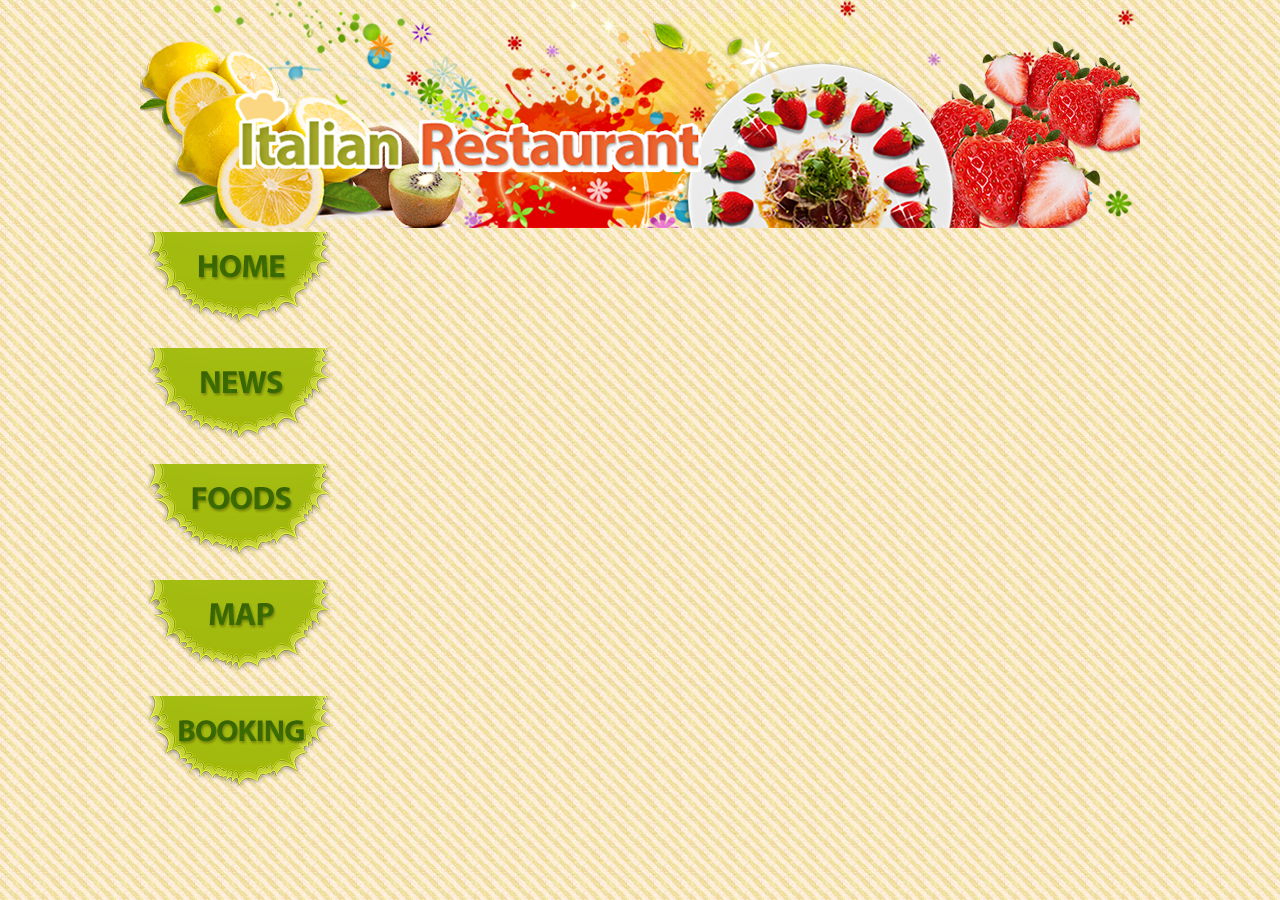
==== index.html @ 7c64f4a2 "first commit" ====
<!DOCTYPE html>
<html lang="zh-Hant-TW">

<head>
    <meta charset="UTF-8">
    <meta name="viewport" content="width=device-width, initial-scale=1.0">
    <title>基本網站練習</title>
    <link rel="stylesheet" href="./styles.css">
</head>

<body>
    <!-- Banner 區 -->
    <div class="box">
        <!-- 因為 seo 的需求一定要寫 alt -->
        <img src="./images/banner.png" alt="一些水果與義大利麵">
    </div>
    <!-- 按鈕區 -->
    <div class="box">
        <!-- alt + 滑鼠右鍵 可以同步輸入多行的內容 -->
        <!-- 縮寫指令 div.btn*5>a 生成五個帶有 class btn 的 div，且內部包含一個 a 標籤-->
        <div class="btn"><a href="./index.html"><img src="./images/btn_01.png" alt="連結至首頁"></a></div>
        <div class="btn"><a href="./news.html"><img src="./images/btn_02.png" alt="連結至最新消息"></a></div>
        <div class="btn"><a href=".foods.html"><img src="./images/btn_03.png" alt="連結至食譜影片"></a></div>
        <div class="btn"><a href="./map.html"><img src="./images/btn_04.png" alt="連結至交通路線"></a></div>
        <div class="btn"><a href="./booking.html"><img src="./images/btn_05.png" alt="連結至訂位表單"></a></div>
    </div>
    <!-- 內容區 -->
    <div class="box">
        <div class="col"></div>
        <div class="col"></div>
    </div>
    <!-- 頁尾區 -->
    <div class="footer">

    </div>
</body>

</html>
---- styles.css ----
body {
    margin: 0;
    background-image: url("./images/bg.jpg");
}

.box {
    width: 1000px;
    margin: 0 auto; /* 間距(auto)自動偵測必須搭配寬度(width) */
}
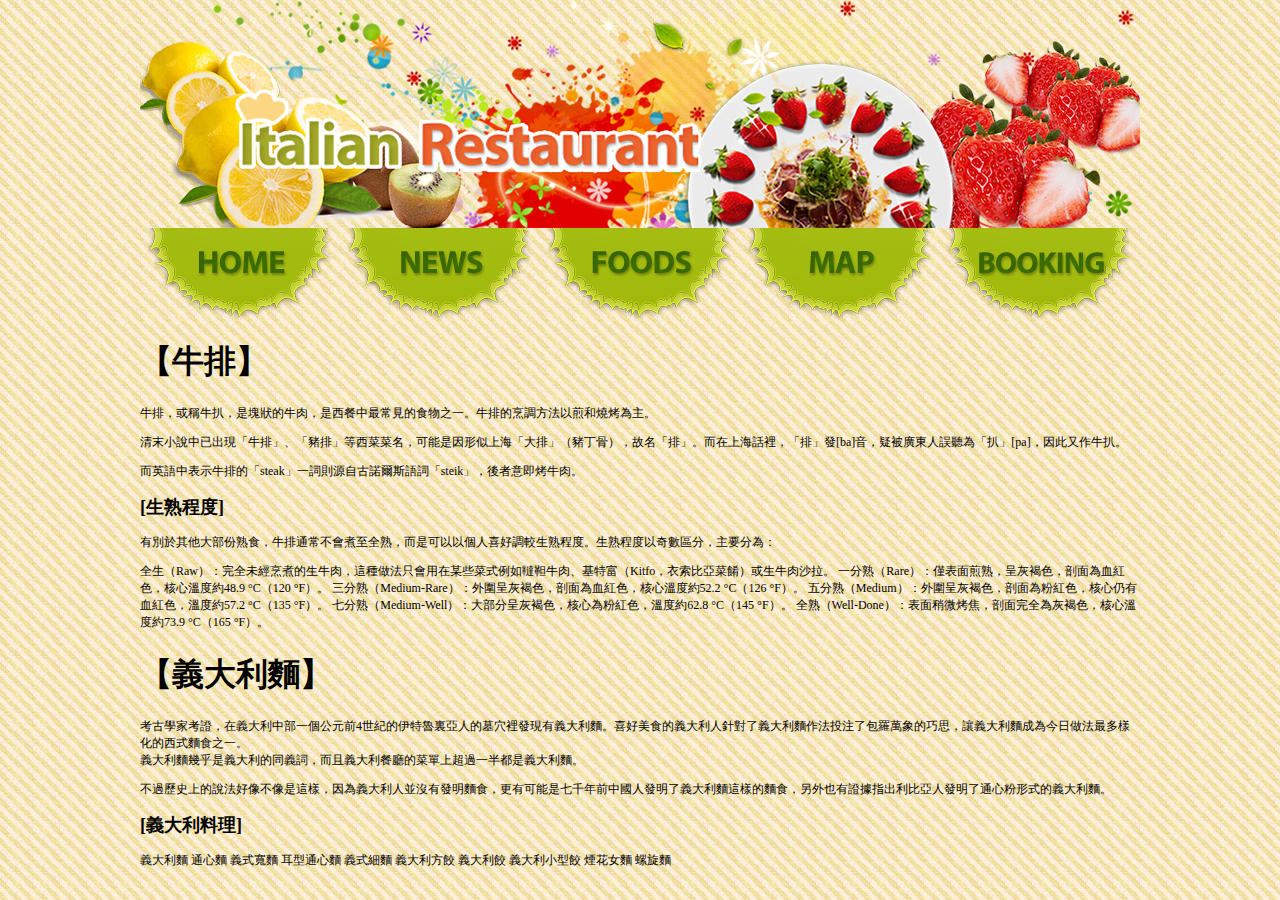
==== commit 3c83bcc2: "0620" ====
--- a/index.html
+++ b/index.html
@@ -20,14 +20,69 @@
         <!-- 縮寫指令 div.btn*5>a 生成五個帶有 class btn 的 div，且內部包含一個 a 標籤-->
         <div class="btn"><a href="./index.html"><img src="./images/btn_01.png" alt="連結至首頁"></a></div>
         <div class="btn"><a href="./news.html"><img src="./images/btn_02.png" alt="連結至最新消息"></a></div>
-        <div class="btn"><a href=".foods.html"><img src="./images/btn_03.png" alt="連結至食譜影片"></a></div>
+        <div class="btn"><a href="./foods.html"><img src="./images/btn_03.png" alt="連結至食譜影片"></a></div>
         <div class="btn"><a href="./map.html"><img src="./images/btn_04.png" alt="連結至交通路線"></a></div>
         <div class="btn"><a href="./booking.html"><img src="./images/btn_05.png" alt="連結至訂位表單"></a></div>
     </div>
     <!-- 內容區 -->
     <div class="box">
-        <div class="col"></div>
-        <div class="col"></div>
+        <div class="col">
+            <!-- h1 一個區塊中不能重複使用 -->
+            <h1>【牛排】</h1>
+
+            <p>牛排，或稱牛扒，是塊狀的牛肉，是西餐中最常見的食物之一。牛排的烹調方法以煎和燒烤為主。</p>
+
+            <p>清末小說中已出現「牛排」、「豬排」等西菜菜名，可能是因形似上海「大排」（豬丁骨），故名「排」。而在上海話裡，「排」發[ba]音，疑被廣東人誤聽為「扒」[pa]，因此又作牛扒。</p>
+
+            <p>而英語中表示牛排的「steak」一詞則源自古諾爾斯語詞「steik」，後者意即烤牛肉。</p>
+
+            <h2>[生熟程度]</h2>
+
+            <p>有別於其他大部份熟食，牛排通常不會煮至全熟，而是可以以個人喜好調較生熟程度。生熟程度以奇數區分，主要分為：</p>
+
+            全生（Raw）：完全未經烹煮的生牛肉，這種做法只會用在某些菜式例如韃靼牛肉、基特富（Kitfo，衣索比亞菜餚）或生牛肉沙拉。
+
+            一分熟（Rare）：僅表面煎熟，呈灰褐色，剖面為血紅色，核心溫度約48.9 °C（120 °F）。
+
+            三分熟（Medium-Rare）：外圍呈灰褐色，剖面為血紅色，核心溫度約52.2 °C（126 °F）。
+
+            五分熟（Medium）：外圍呈灰褐色，剖面為粉紅色，核心仍有血紅色，溫度約57.2 °C（135 °F）。
+
+            七分熟（Medium-Well）：大部分呈灰褐色，核心為粉紅色，溫度約62.8 °C（145 °F）。
+
+            全熟（Well-Done）：表面稍微烤焦，剖面完全為灰褐色，核心溫度約73.9 °C（165 °F）。
+        </div>
+        <div class="col">
+            <h1>【義大利麵】</h1>
+
+            <p>考古學家考證，在義大利中部一個公元前4世紀的伊特魯裏亞人的墓穴裡發現有義大利麵。喜好美食的義大利人針對了義大利麵作法投注了包羅萬象的巧思，讓義大利麵成為今日做法最多樣化的西式麵食之一。<br>
+            義大利麵幾乎是義大利的同義詞，而且義大利餐廳的菜單上超過一半都是義大利麵。</p>
+
+            <p>不過歷史上的說法好像不像是這樣，因為義大利人並沒有發明麵食，更有可能是七千年前中國人發明了義大利麵這樣的麵食，另外也有證據指出利比亞人發明了通心粉形式的義大利麵。</p>
+
+            <h2>[義大利料理]</h2>
+
+            義大利麵
+
+            通心麵
+
+            義式寬麵
+
+            耳型通心麵
+
+            義式細麵
+
+            義大利方餃
+
+            義大利餃
+
+            義大利小型餃
+
+            煙花女麵
+
+            螺旋麵
+
+        </div>
     </div>
     <!-- 頁尾區 -->
     <div class="footer">
--- a/styles.css
+++ b/styles.css
@@ -1,9 +1,30 @@
 body {
     margin: 0;
     background-image: url("./images/bg.jpg");
+    font-size: 12px;
 }
 
 .box {
     width: 1000px;
     margin: 0 auto; /* 間距(auto)自動偵測必須搭配寬度(width) */
+}
+
+img {
+    display: block;
+}
+
+.btn {
+    float: left; /* 用 float 浮動區塊，覆蓋原來的 block */
+}
+
+h1 {
+    font-size: 2rem;
+}
+
+h2 {
+    font-size: 150%; /* 等於 font-size:1.5em */
+}
+
+p {
+    font-size: 1em; /* <p>預設 font-size: 1em; */
 }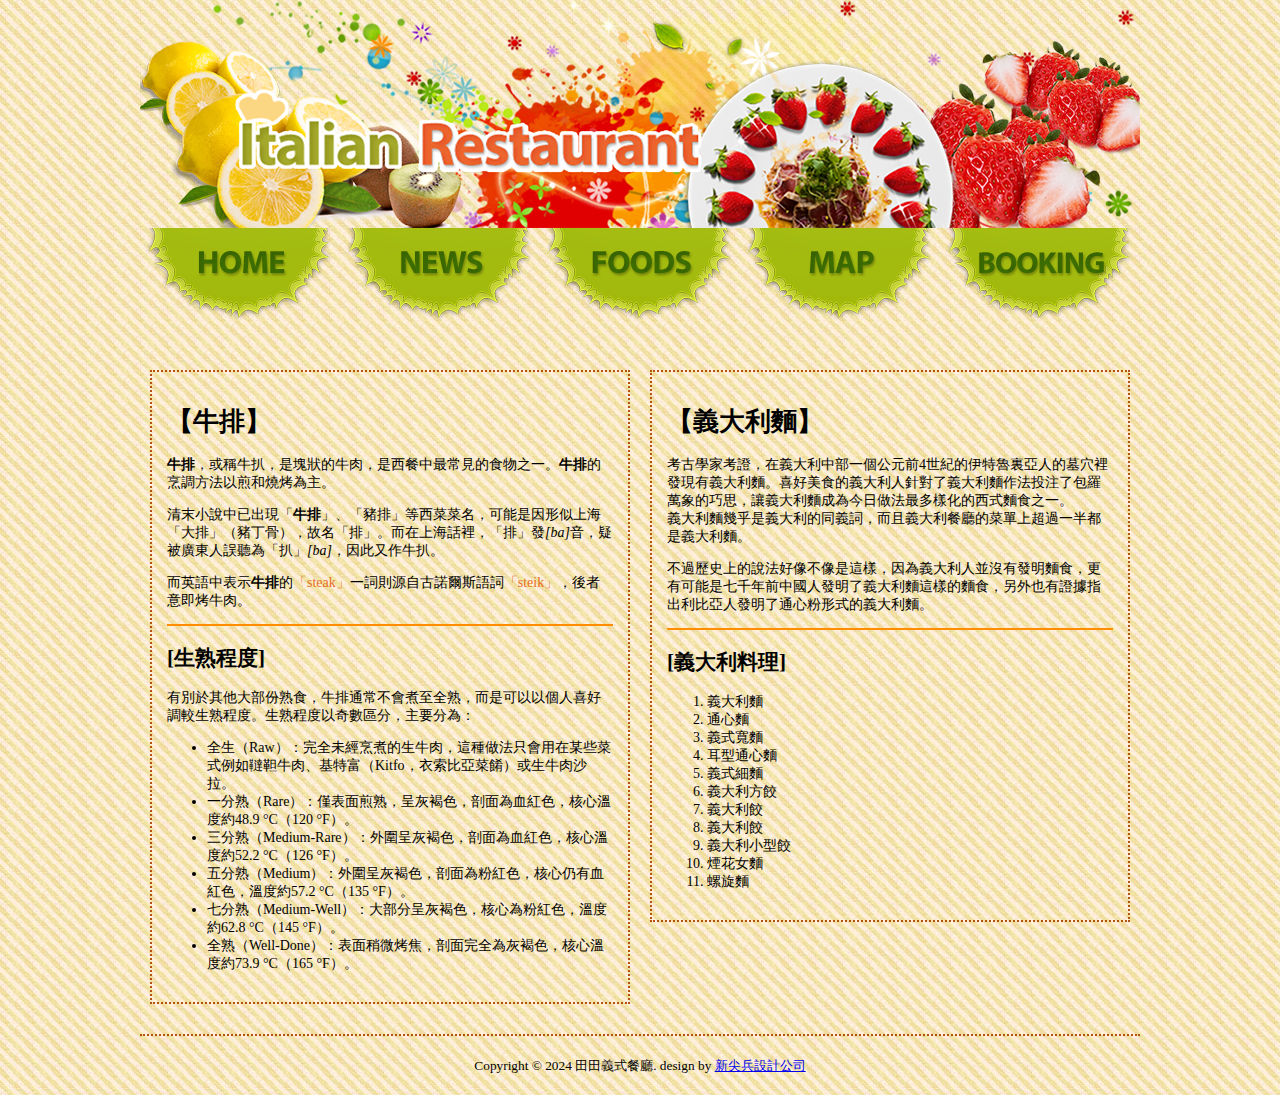
==== commit ded74787: "0624" ====
--- a/index.html
+++ b/index.html
@@ -30,63 +30,71 @@
             <!-- h1 一個區塊中不能重複使用 -->
             <h1>【牛排】</h1>
 
-            <p>牛排，或稱牛扒，是塊狀的牛肉，是西餐中最常見的食物之一。牛排的烹調方法以煎和燒烤為主。</p>
+            <p><strong>牛排</strong>，或稱牛扒，是塊狀的牛肉，是西餐中最常見的食物之一。<strong>牛排</strong>的烹調方法以煎和燒烤為主。</p>
 
-            <p>清末小說中已出現「牛排」、「豬排」等西菜菜名，可能是因形似上海「大排」（豬丁骨），故名「排」。而在上海話裡，「排」發[ba]音，疑被廣東人誤聽為「扒」[pa]，因此又作牛扒。</p>
+            <p>清末小說中已出現「<strong>牛排</strong>」、「豬排」等西菜菜名，可能是因形似上海「大排」（豬丁骨），故名「排」。而在上海話裡，「排」發<em>[ba]</em>音，疑被廣東人誤聽為「扒」<em>[ba]</em>，因此又作牛扒。
+            </p>
 
-            <p>而英語中表示牛排的「steak」一詞則源自古諾爾斯語詞「steik」，後者意即烤牛肉。</p>
+            <p>而英語中表示<strong>牛排</strong>的<span>「steak」</span>一詞則源自古諾爾斯語詞<span>「steik」</span>，後者意即烤牛肉。</p>
 
+            <hr>
             <h2>[生熟程度]</h2>
 
             <p>有別於其他大部份熟食，牛排通常不會煮至全熟，而是可以以個人喜好調較生熟程度。生熟程度以奇數區分，主要分為：</p>
+            <ul>
+                <li>全生（Raw）：完全未經烹煮的生牛肉，這種做法只會用在某些菜式例如韃靼牛肉、基特富（Kitfo，衣索比亞菜餚）或生牛肉沙拉。</li>
 
-            全生（Raw）：完全未經烹煮的生牛肉，這種做法只會用在某些菜式例如韃靼牛肉、基特富（Kitfo，衣索比亞菜餚）或生牛肉沙拉。
+                <li>一分熟（Rare）：僅表面煎熟，呈灰褐色，剖面為血紅色，核心溫度約48.9 °C（120 °F）。</li>
 
-            一分熟（Rare）：僅表面煎熟，呈灰褐色，剖面為血紅色，核心溫度約48.9 °C（120 °F）。
+                <li>三分熟（Medium-Rare）：外圍呈灰褐色，剖面為血紅色，核心溫度約52.2 °C（126 °F）。</li>
 
-            三分熟（Medium-Rare）：外圍呈灰褐色，剖面為血紅色，核心溫度約52.2 °C（126 °F）。
+                <li>五分熟（Medium）：外圍呈灰褐色，剖面為粉紅色，核心仍有血紅色，溫度約57.2 °C（135 °F）。</li>
 
-            五分熟（Medium）：外圍呈灰褐色，剖面為粉紅色，核心仍有血紅色，溫度約57.2 °C（135 °F）。
+                <li>七分熟（Medium-Well）：大部分呈灰褐色，核心為粉紅色，溫度約62.8 °C（145 °F）。</li>
 
-            七分熟（Medium-Well）：大部分呈灰褐色，核心為粉紅色，溫度約62.8 °C（145 °F）。
-
-            全熟（Well-Done）：表面稍微烤焦，剖面完全為灰褐色，核心溫度約73.9 °C（165 °F）。
+                <li>全熟（Well-Done）：表面稍微烤焦，剖面完全為灰褐色，核心溫度約73.9 °C（165 °F）。</li>
+            </ul>
         </div>
         <div class="col">
             <h1>【義大利麵】</h1>
 
             <p>考古學家考證，在義大利中部一個公元前4世紀的伊特魯裏亞人的墓穴裡發現有義大利麵。喜好美食的義大利人針對了義大利麵作法投注了包羅萬象的巧思，讓義大利麵成為今日做法最多樣化的西式麵食之一。<br>
-            義大利麵幾乎是義大利的同義詞，而且義大利餐廳的菜單上超過一半都是義大利麵。</p>
+                義大利麵幾乎是義大利的同義詞，而且義大利餐廳的菜單上超過一半都是義大利麵。</p>
 
             <p>不過歷史上的說法好像不像是這樣，因為義大利人並沒有發明麵食，更有可能是七千年前中國人發明了義大利麵這樣的麵食，另外也有證據指出利比亞人發明了通心粉形式的義大利麵。</p>
 
+            <hr>
             <h2>[義大利料理]</h2>
 
-            義大利麵
+            <ol>
+                <li>義大利麵</li>
 
-            通心麵
+                <li>通心麵</li>
 
-            義式寬麵
+                <li>義式寬麵</li>
 
-            耳型通心麵
+                <li>耳型通心麵</li>
 
-            義式細麵
+                <li>義式細麵</li>
 
-            義大利方餃
+                <li>義大利方餃</li>
 
-            義大利餃
+                <li>義大利餃</li>
 
-            義大利小型餃
+                <li>義大利餃</li>
 
-            煙花女麵
+                <li>義大利小型餃</li>
 
-            螺旋麵
+                <li>煙花女麵</li>
 
+                <li>螺旋麵</li>
+            </ol>
         </div>
     </div>
     <!-- 頁尾區 -->
     <div class="footer">
-
+        <small>Copyright © 2024 田田義式餐廳. design by <a href="https://www.w3schools.com/"
+                target="_blank">新尖兵設計公司</a></small>
     </div>
 </body>
 
--- a/styles.css
+++ b/styles.css
@@ -1,7 +1,6 @@
 body {
     margin: 0;
     background-image: url("./images/bg.jpg");
-    font-size: 12px;
 }
 
 .box {
@@ -14,11 +13,28 @@
 }
 
 .btn {
-    float: left; /* 用 float 浮動區塊，覆蓋原來的 block */
+    float: left; /* 用 float 浮動區塊，覆蓋原來的 block，自動抓抓內容的尺寸*/
+}
+
+.col{
+    font-size: 14px;
+    float: left;
+    width: 446px; /* 文字會自動延展，所以要自訂尺寸 */
+    border: 2px dotted #b45210;
+    margin: 30px 10px;
+    padding: 15px;
+}
+
+.col span{ /* span 主要用來改樣式 */
+    color: #e56f20;
+}
+
+hr {
+    border: #ff8d02 solid 1px;
 }
 
 h1 {
-    font-size: 2rem;
+    font-size: 1.6rem; /* rem 瀏覽器指定的文字預設尺寸 */
 }
 
 h2 {
@@ -27,4 +43,22 @@
 
 p {
     font-size: 1em; /* <p>預設 font-size: 1em; */
+}
+
+.footer{
+    clear: both; /* 清除浮動排版的設定 */
+    width: 1000px;
+    margin: 0 auto;
+    text-align: center;
+    border-top: 2px dotted #b45210;
+    padding: 20px 0;
+}
+
+address{
+    font-style: normal;
+}
+
+iframe{
+    display: block;
+    margin: 0 auto;
 }